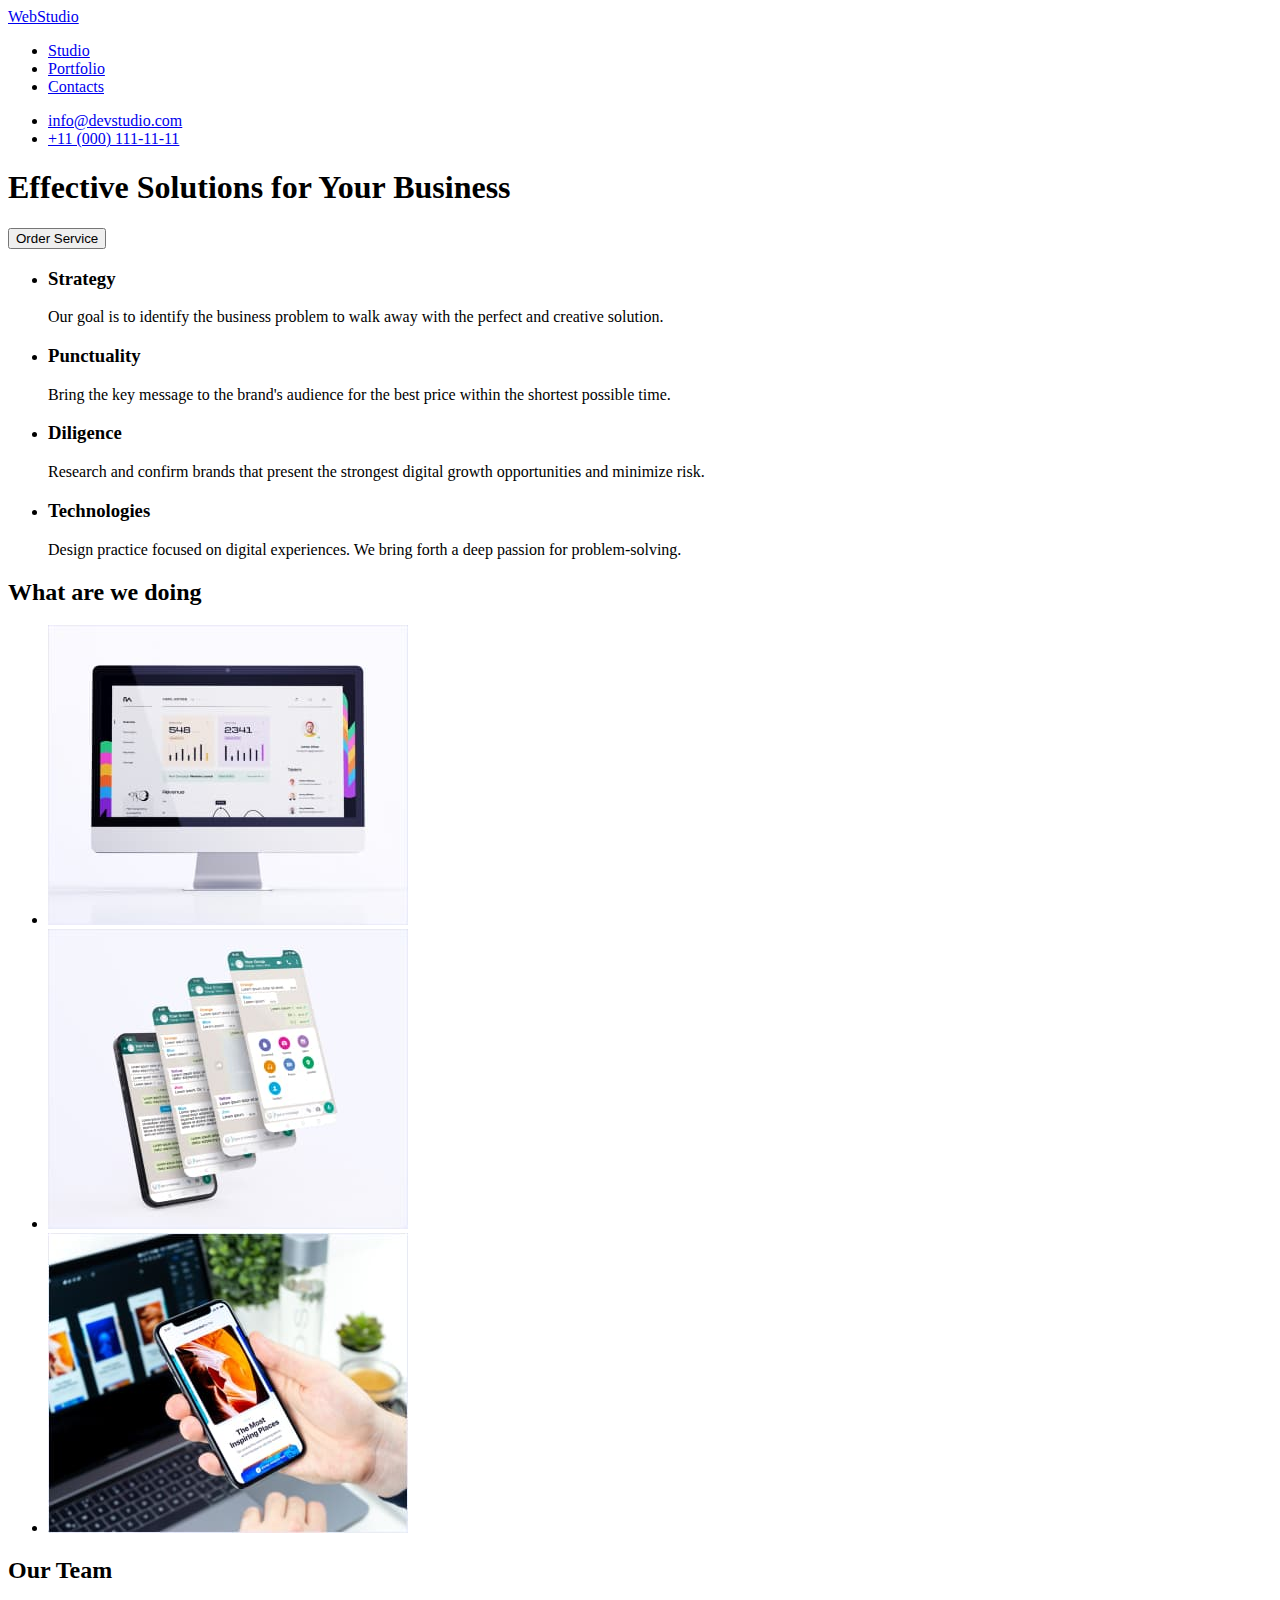
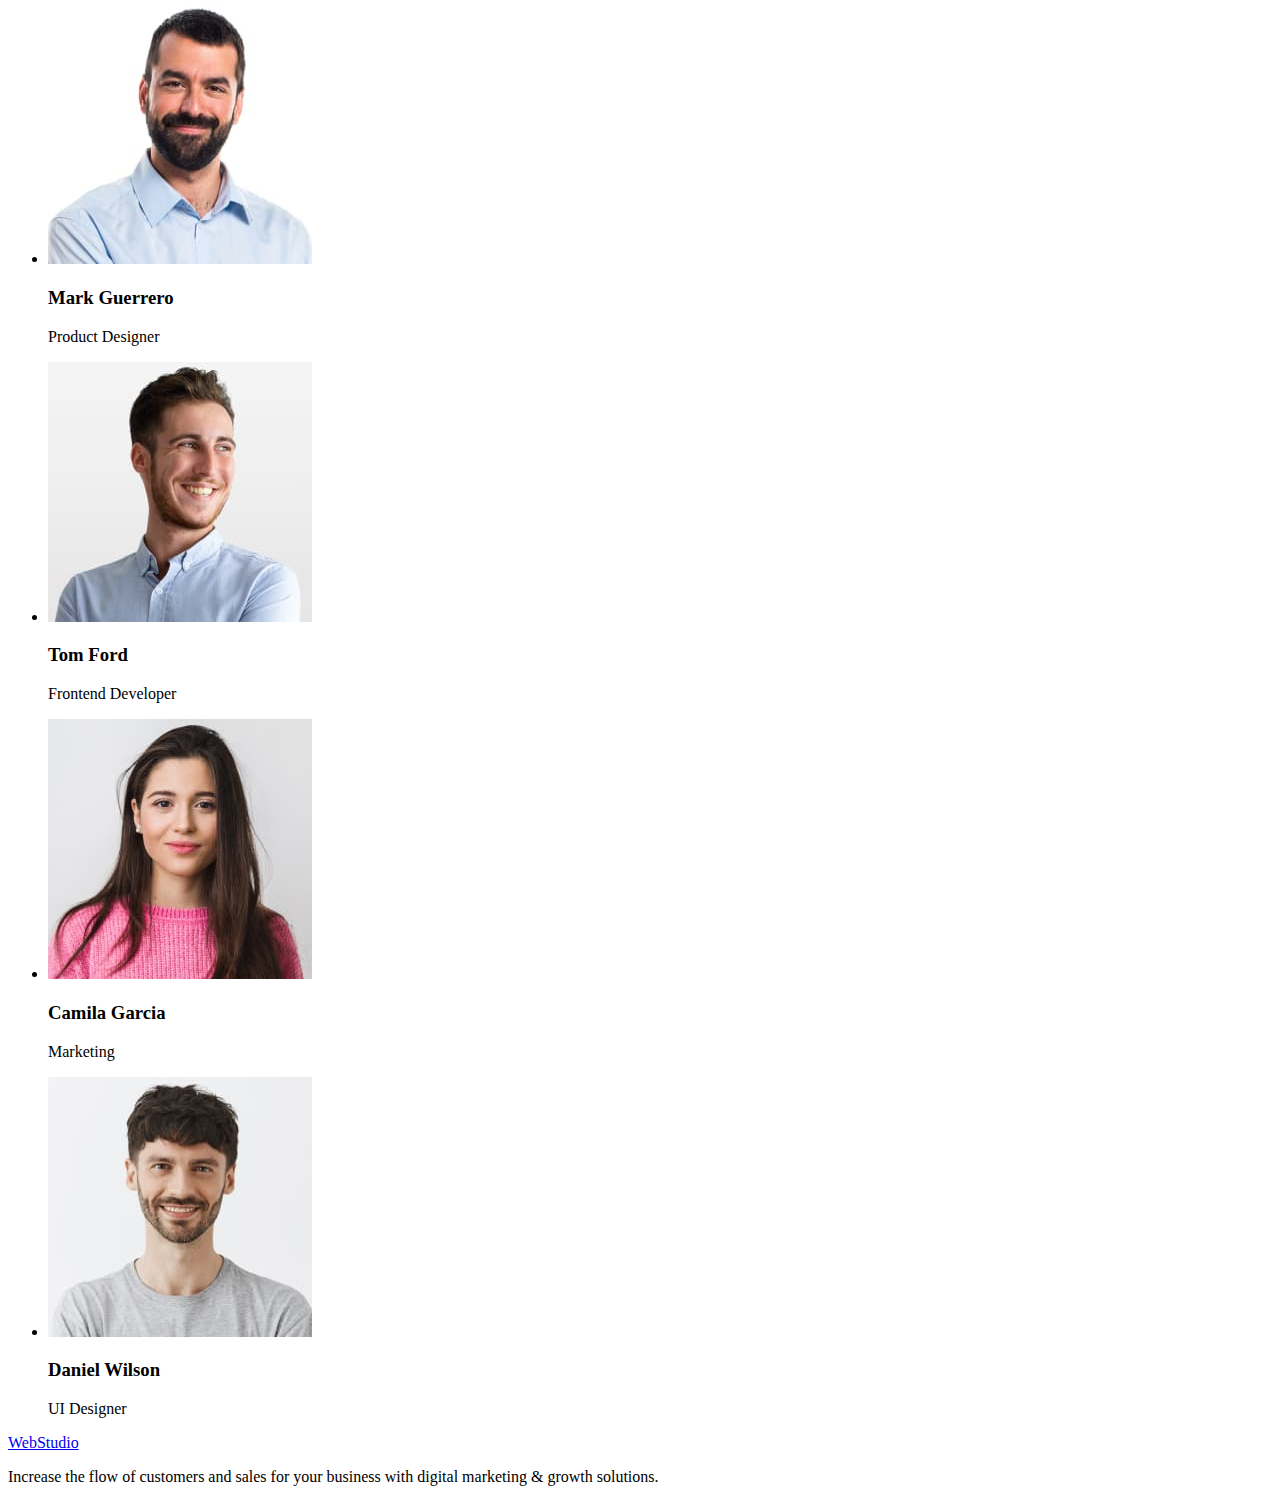
==== index.html @ 1b120323 "Initial commit" ====
<!DOCTYPE html>
<html lang="en">
<head>
    <meta charset="UTF-8">
    <meta http-equiv="X-UA-Compatible" content="IE=edge">
    <meta name="viewport" content="width=device-width, initial-scale=1.0">
    <title>WebStudio</title>
</head>


<body>
    <header>
        <nav>
            <a href="index.html">WebStudio</a>
            <ul>
                <li><a href="index.html">Studio</a></li>
                <li><a href="#">Portfolio</a></li>
                <li><a href="#">Contacts</a></li>
            </ul>
        </nav>
        <ul>
           <li><a href="mailto:info@devstudio.com">info@devstudio.com</a></li>
            <li><a href="tel:+110001111111">+11 (000) 111-11-11</a></li>
        </ul>
    </header>
        

    <main>

        <section>
            <h1>Effective Solutions for Your Business</h1>
            <button type="button">Order Service</button>
        </section>

        <section>
           <h2 hidden>benefits</h2>
           <ul>
                <li>
                    <h3>Strategy</h3>
                    <p>Our goal is to identify the business problem to walk away with the perfect and creative solution.</p>
                </li>

                <li>
                    <h3>Punctuality</h3>
                    <p>Bring the key message to the brand's audience for the best price within the shortest possible time.</p>
                </li>

                <li>
                    <h3>Diligence</h3>
                    <p>Research and confirm brands that present the strongest digital growth opportunities and minimize risk.</p>
                </li>

                <li>
                    <h3>Technologies</h3>
                    <p>Design practice focused on digital experiences. We bring forth a deep passion for problem-solving.</p>
                </li>
            </ul>
        </section>

        <section>

                <h2>What are we doing</h2>
                <ul>
                    <li><img src="./images/what-are-we-doing/img1.jpg" alt="creation of sites" width="360" height="300"></li>
                    <li><img src="./images/what-are-we-doing/img2.jpg" alt="creating software" width="360" height="300"></li>
                    <li><img src="./images/what-are-we-doing/img3.jpg" alt="creating mobile applications" width="360" height="300"></li>
                </ul>
                
        </section>
           
        <section>
            <h2>Our Team</h2>
            <ul>
                <li>
                    <img src="./images/our-team/mark-guerrero.jpg" alt="Mark Guerrero" width="264" height="260">
                    <h3>Mark Guerrero</h3>
                    <p>Product Designer</p>
                </li>
                <li>
                    <img src="./images/our-team/tom-ford.jpg" alt="Tom Ford" width="264" height="260">
                    <h3>Tom Ford</h3>
                    <p>Frontend Developer</p>
                </li>
                <li>
                    <img src="./images/our-team/camila-garcia.jpg" alt="Camila Garcia" width="264" height="260">
                    <h3>Camila Garcia</h3>
                    <p>Marketing</p>
                </li>
                <li>
                    <img src="./images/our-team/daniel-wilson.jpg" alt="Daniel Wilson" width="264" height="260">
                    <h3>Daniel Wilson</h3>
                    <p>UI Designer</p>
                </li>
            </ul>
        </section>

    </main>

    <footer>
        <a href="index.html">WebStudio</a>
        <p>Increase the flow of customers and sales for your business with digital marketing & growth solutions.</p>
    </footer>
    
</body>
</html>
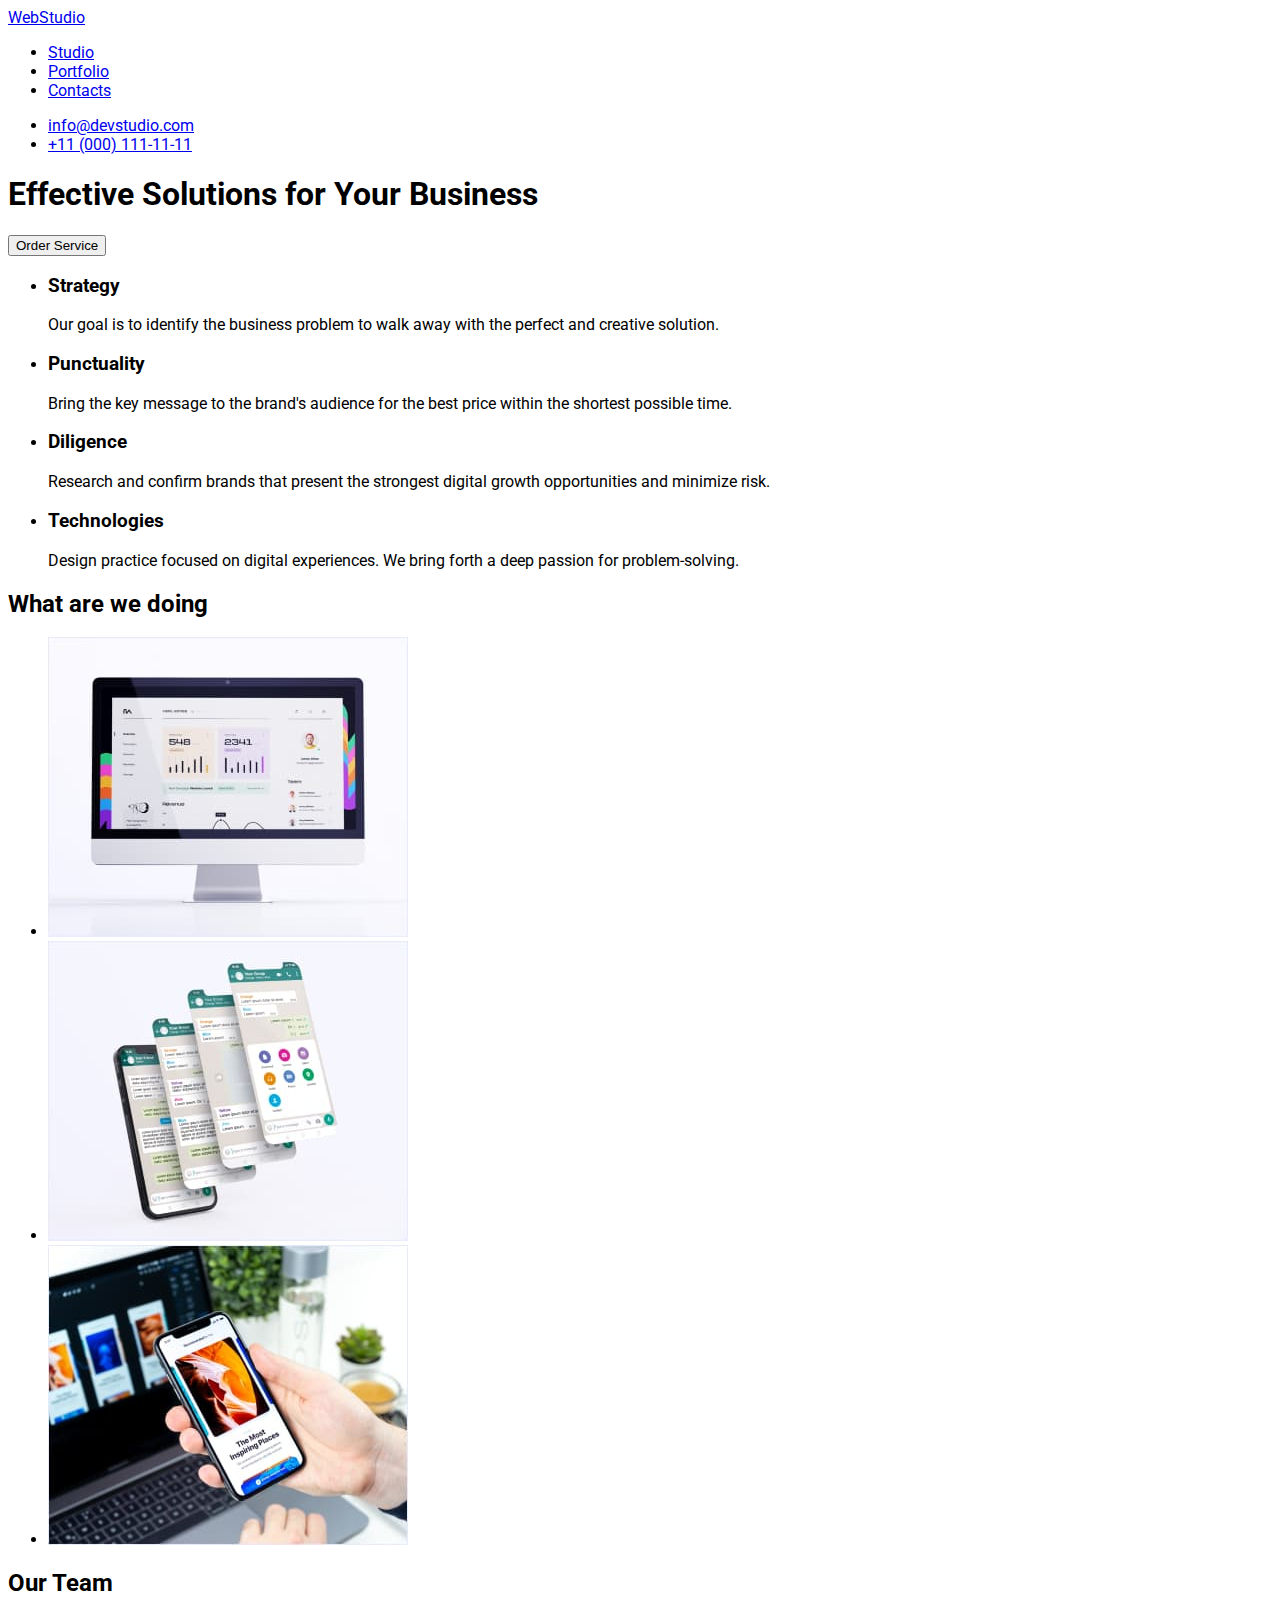
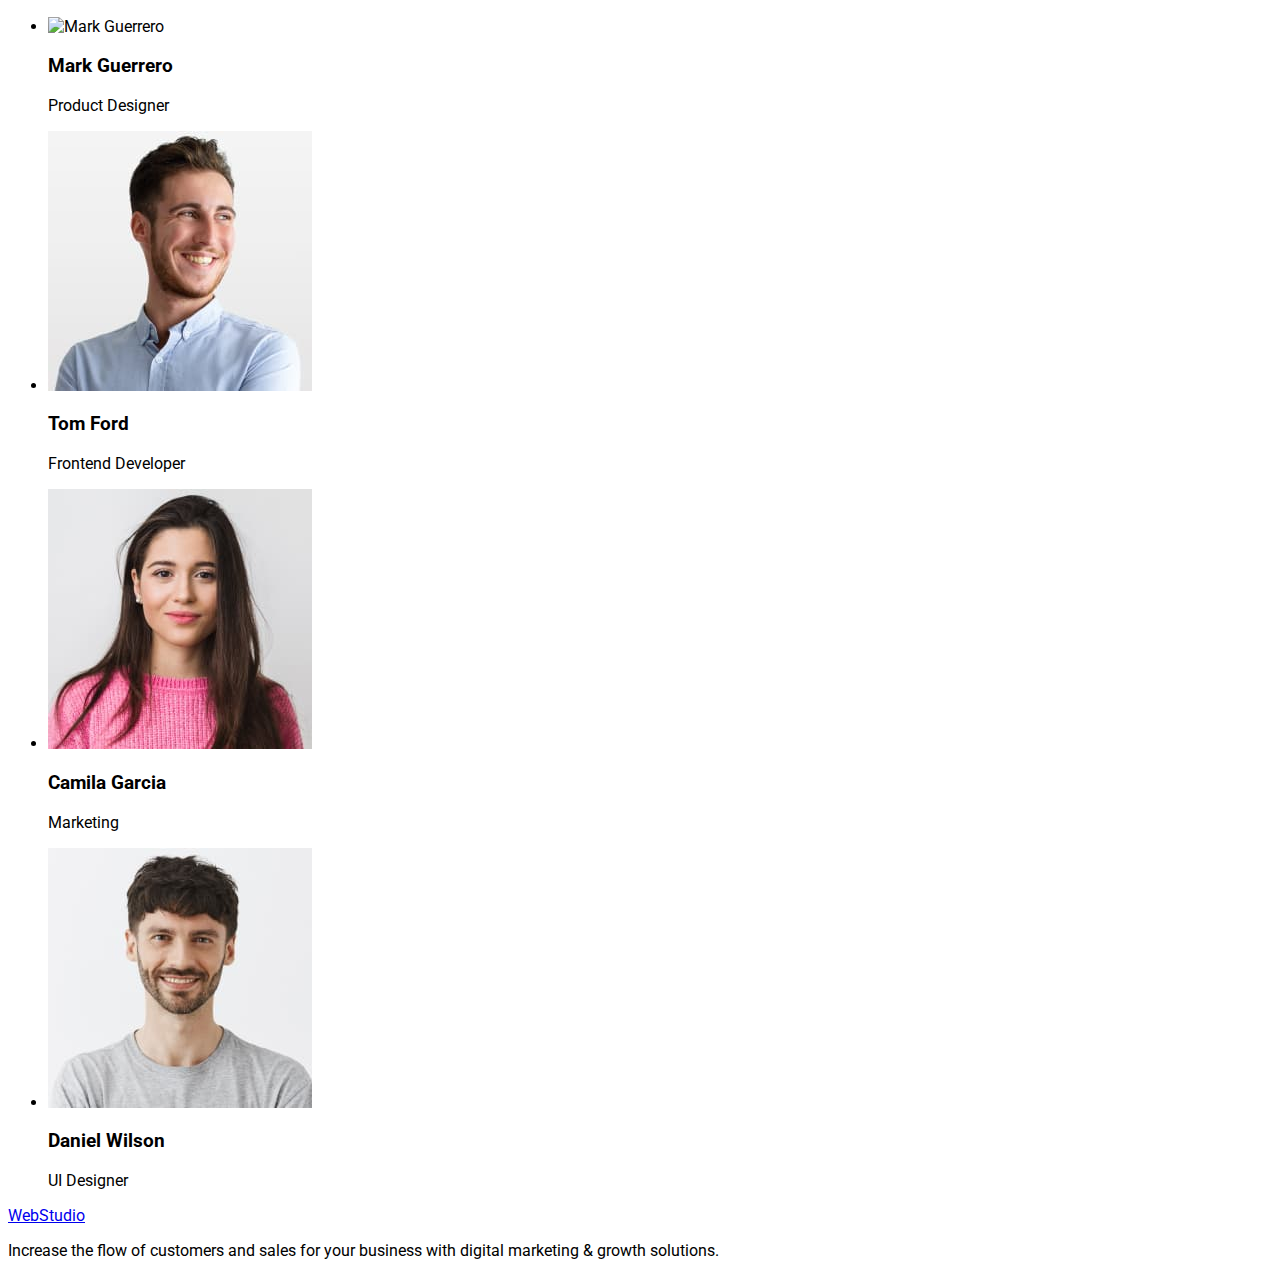
==== commit 5fd769d8: "css" ====
--- a/index.html
+++ b/index.html
@@ -5,33 +5,38 @@
     <meta http-equiv="X-UA-Compatible" content="IE=edge">
     <meta name="viewport" content="width=device-width, initial-scale=1.0">
     <title>WebStudio</title>
+    <link rel="preconnect" href="https://fonts.googleapis.com"><link rel="preconnect" href="https://fonts.gstatic.com" crossorigin><link href="https://fonts.googleapis.com/css2?family=Raleway:wght@800&family=Roboto:wght@400;500;700;900&display=swap" rel="stylesheet">
+    <link rel="stylesheet" href="./css/styles.css">
 </head>
 
 
 <body>
-    <header>
-        <nav>
-            <a href="index.html">WebStudio</a>
+
+    <!--header-->
+    <header class="">
+        <nav class="">
+            <a class="logo" href="index.html">WebStudio</a>
             <ul>
-                <li><a href="index.html">Studio</a></li>
-                <li><a href="#">Portfolio</a></li>
-                <li><a href="#">Contacts</a></li>
+                <li><a class="link" href="index.html">Studio</a></li>
+                <li><a class="link" href="#">Portfolio</a></li>
+                <li><a class="link" href="#">Contacts</a></li>
             </ul>
         </nav>
         <ul>
-           <li><a href="mailto:info@devstudio.com">info@devstudio.com</a></li>
-            <li><a href="tel:+110001111111">+11 (000) 111-11-11</a></li>
+           <li ><a class="link" href="mailto:info@devstudio.com">info@devstudio.com</a></li>
+            <li><a class="link" href="tel:+110001111111">+11 (000) 111-11-11</a></li>
         </ul>
     </header>
         
 
-    <main>
-
+        <main>
+        <!--section "Hero"-->
         <section>
             <h1>Effective Solutions for Your Business</h1>
-            <button type="button">Order Service</button>
+            <button class="btn" type="button">Order Service</button>
         </section>
 
+        <!--section "Benefits"-->
         <section>
            <h2 hidden>benefits</h2>
            <ul>
@@ -57,6 +62,7 @@
             </ul>
         </section>
 
+        <!--section "What are we doing"-->
         <section>
 
                 <h2>What are we doing</h2>
@@ -68,11 +74,12 @@
                 
         </section>
            
+        <!--section "Our Team"-->
         <section>
             <h2>Our Team</h2>
             <ul>
                 <li>
-                    <img src="./images/our-team/mark-guerrero.jpg" alt="Mark Guerrero" width="264" height="260">
+                    <img src=".class="link"/images/our-team/mark-guerrero.jpg" alt="Mark Guerrero" width="264" height="260">
                     <h3>Mark Guerrero</h3>
                     <p>Product Designer</p>
                 </li>
@@ -96,8 +103,9 @@
 
     </main>
 
+    <!--footer-->
     <footer>
-        <a href="index.html">WebStudio</a>
+        <a class="logo" href="index.html">WebStudio</a>
         <p>Increase the flow of customers and sales for your business with digital marketing & growth solutions.</p>
     </footer>
     
--- a/css/styles.css
+++ b/css/styles.css
@@ -0,0 +1,17 @@
+:root {
+
+/* Font */
+--header-font-
+
+/* Text colors */
+
+/* Background colors */
+
+/* Others */
+;
+}
+
+
+body {
+    font-family: 'Roboto', 'sans-serif'; 
+}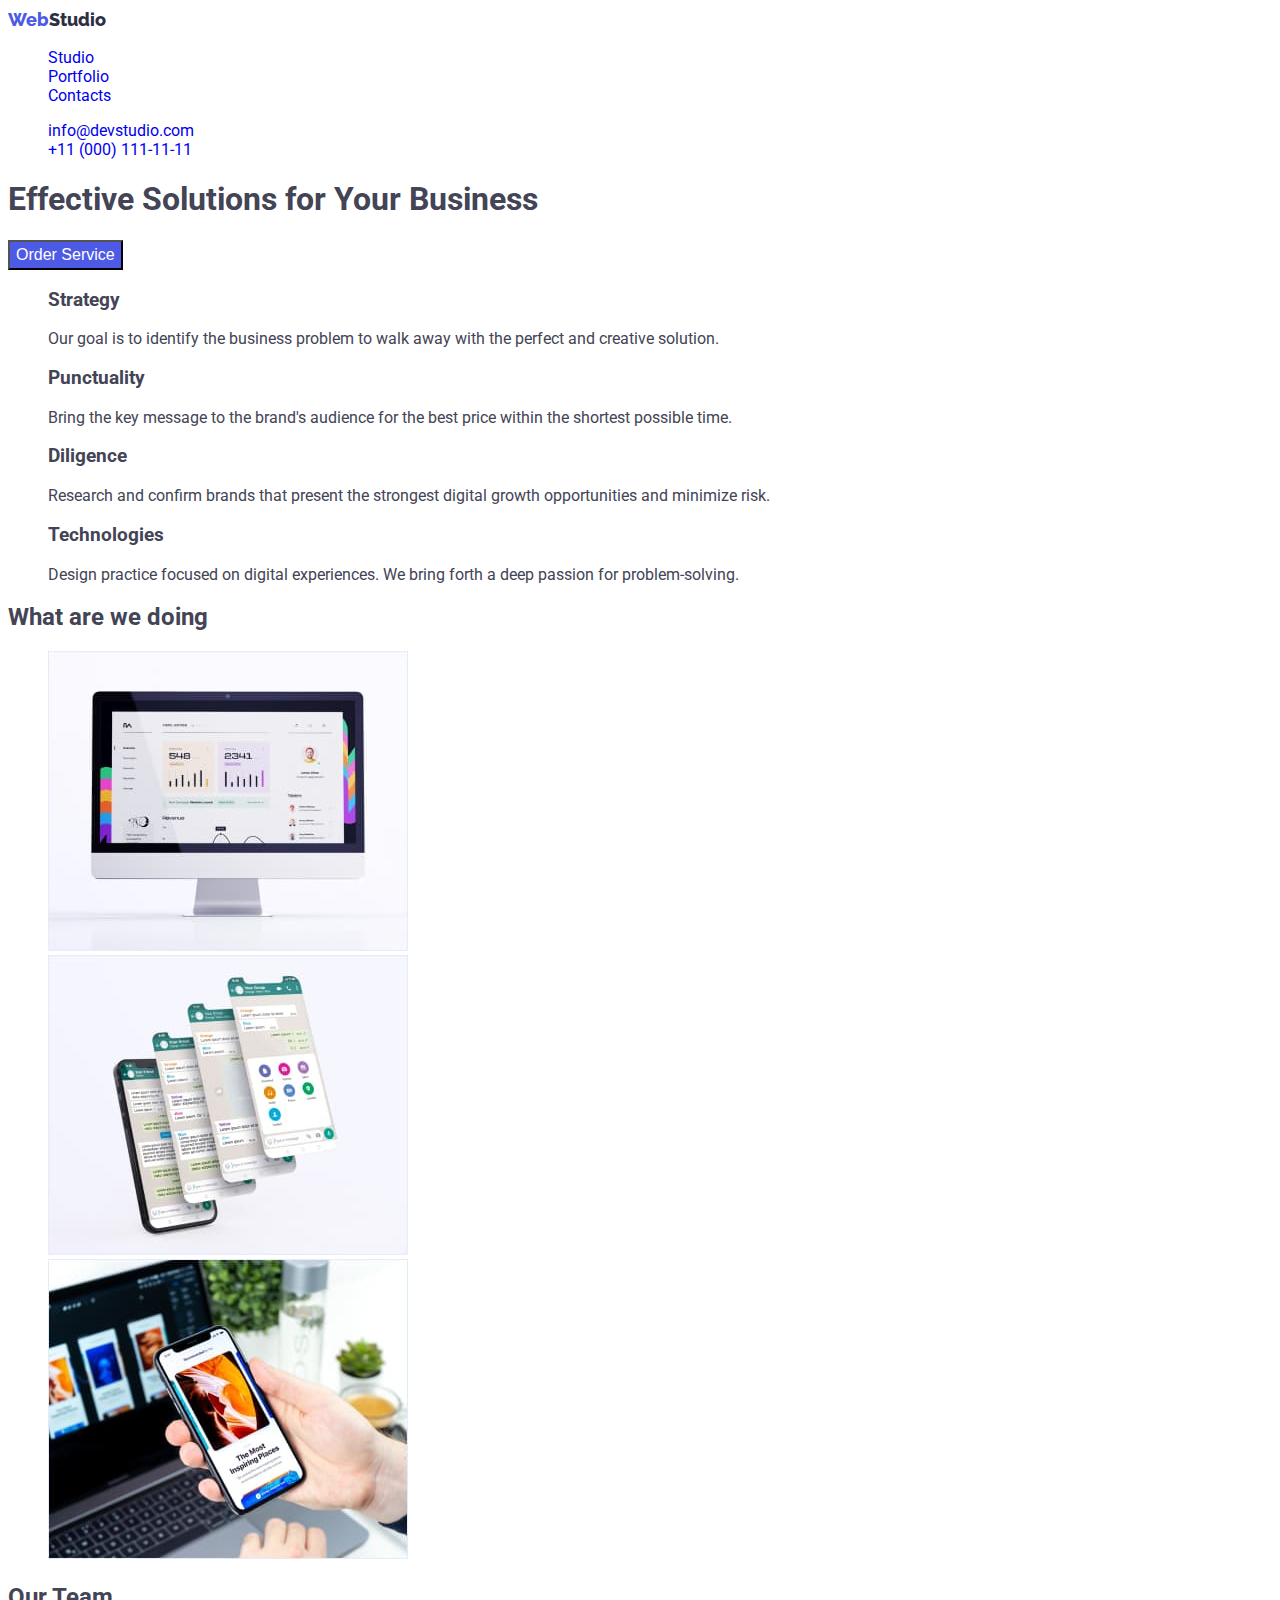
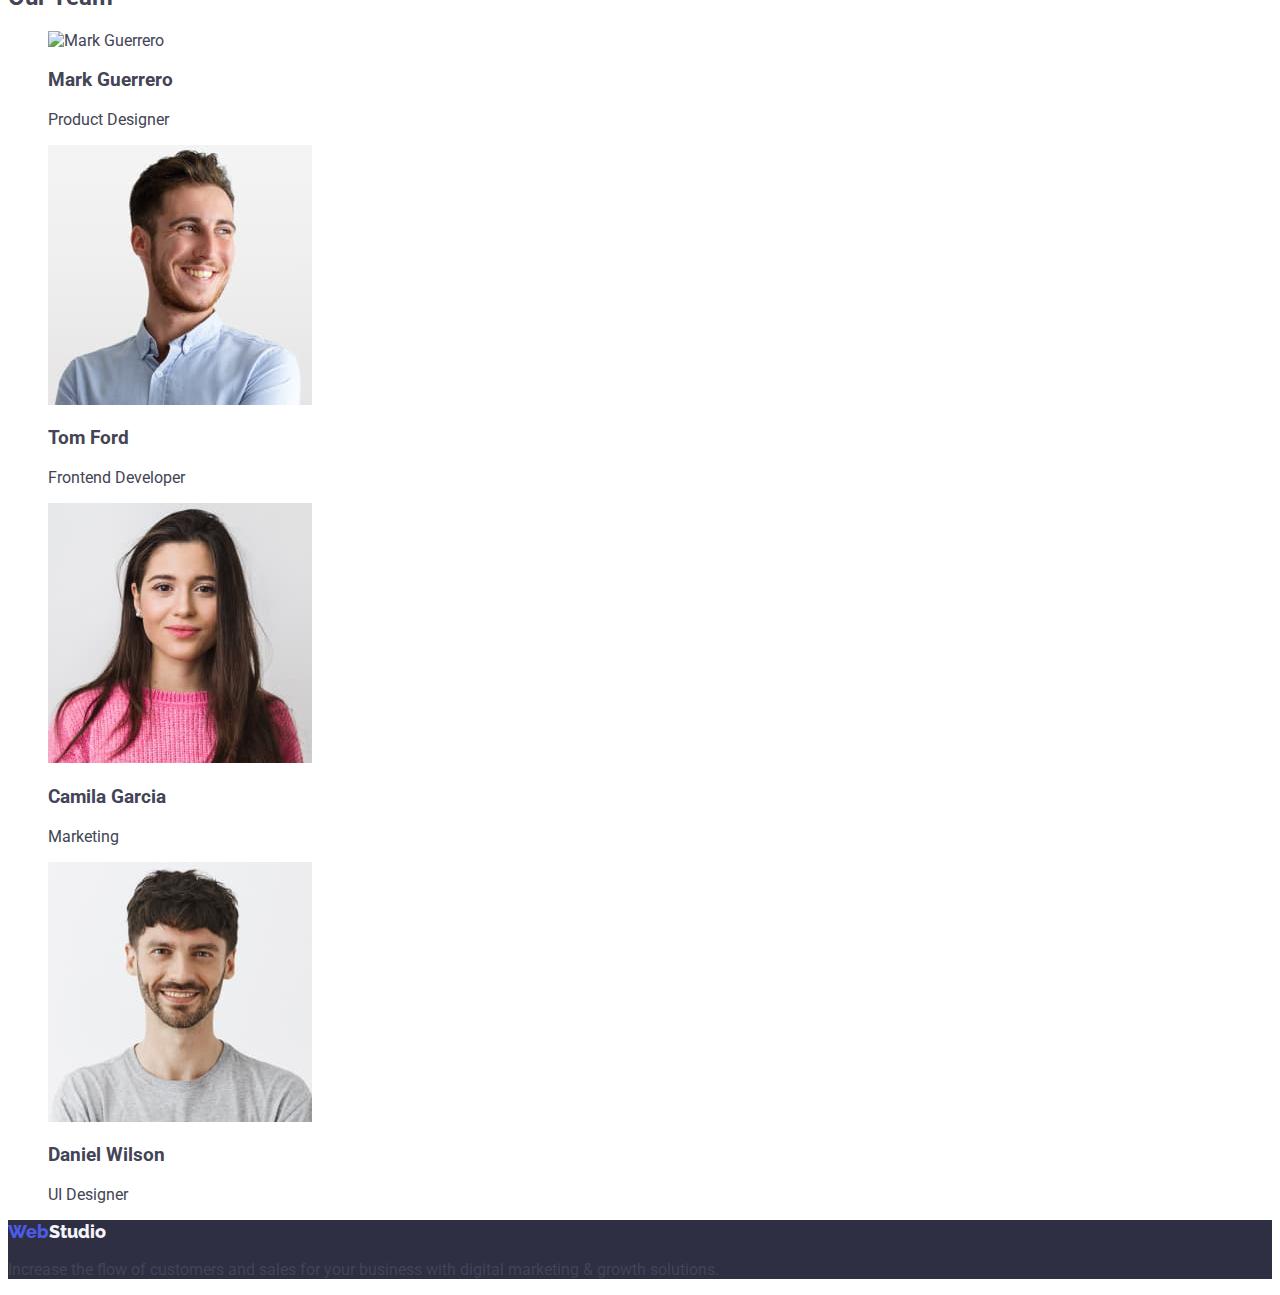
==== commit 3038f148: "css-btn-link-logo" ====
--- a/index.html
+++ b/index.html
@@ -13,63 +13,66 @@
 <body>
 
     <!--header-->
-    <header class="">
-        <nav class="">
-            <a class="logo" href="index.html">WebStudio</a>
+    <header class="header">
+
+        <!-- navigation -->
+        <nav class="header-nav">
+            <a class="logo link" href="index.html">Web<span class="light-theme-logo">Studio</span></a>
             <ul>
-                <li><a class="link" href="index.html">Studio</a></li>
-                <li><a class="link" href="#">Portfolio</a></li>
-                <li><a class="link" href="#">Contacts</a></li>
+                <li class="list"><a class="nav-link link" href="index.html">Studio</a></li>
+                <li class="list"><a class="nav-link link" href="portfolio.html">Portfolio</a></li>
+                <li class="list"><a class="nav-link link" href="#">Contacts</a></li>
             </ul>
         </nav>
         <ul>
-           <li ><a class="link" href="mailto:info@devstudio.com">info@devstudio.com</a></li>
-            <li><a class="link" href="tel:+110001111111">+11 (000) 111-11-11</a></li>
+           <li class="list"><a class="nav-link link" href="mailto:info@devstudio.com">info@devstudio.com</a></li>
+            <li class="list"><a class="nav-link link" href="tel:+110001111111">+11 (000) 111-11-11</a></li>
         </ul>
+
     </header>
         
-
-        <main>
+    <!-- main -->
+    <main class="main">
         <!--section "Hero"-->
-        <section>
-            <h1>Effective Solutions for Your Business</h1>
-            <button class="btn" type="button">Order Service</button>
+        <section class="hero">
+            <h1 class="hero-title">Effective Solutions for Your Business</h1>
+            <button class="hero-btn btn" type="button">Order Service</button>
         </section>
 
         <!--section "Benefits"-->
-        <section>
-           <h2 hidden>benefits</h2>
+        <section class="benefits">
+           <h2 class="benefits-title" hidden>benefits</h2>
            <ul>
-                <li>
+                <li class="benefits-list list">
                     <h3>Strategy</h3>
-                    <p>Our goal is to identify the business problem to walk away with the perfect and creative solution.</p>
+                    <p class="benefits-descr">Our goal is to identify the business problem to walk away with the perfect and creative solution.</p>
                 </li>
 
-                <li>
-                    <h3>Punctuality</h3>
-                    <p>Bring the key message to the brand's audience for the best price within the shortest possible time.</p>
+                <li class="benefits-list list">
+                    <h3 class="">Punctuality</h3>
+                    <p class="benefits-descr">Bring the key message to the brand's audience for the best price within the shortest possible time.</p>
                 </li>
 
-                <li>
+                <li class="benefits-list list">
                     <h3>Diligence</h3>
-                    <p>Research and confirm brands that present the strongest digital growth opportunities and minimize risk.</p>
+                    <p class="benefits-descr">Research and confirm brands that present the strongest digital growth opportunities and minimize risk.</p>
                 </li>
 
-                <li>
+                <li class="benefits-list list">
                     <h3>Technologies</h3>
-                    <p>Design practice focused on digital experiences. We bring forth a deep passion for problem-solving.</p>
+                    <p class="benefits-descr">Design practice focused on digital experiences. We bring forth a deep passion for problem-solving.</p>
                 </li>
             </ul>
         </section>
 
         <!--section "What are we doing"-->
-        <section>
+        <section class="">
 
                 <h2>What are we doing</h2>
                 <ul>
-                    <li><img src="./images/what-are-we-doing/img1.jpg" alt="creation of sites" width="360" height="300"></li>
-                    <li><img src="./images/what-are-we-doing/img2.jpg" alt="creating software" width="360" height="300"></li>
-                    <li><img src="./images/what-are-we-doing/img3.jpg" alt="creating mobile applications" width="360" height="300"></li>
+                    <li class="list"><img src="./images/what-are-we-doing/img1.jpg" alt="creation of sites" width="360" height="300"></li>
+                    <li class="list"><img src="./images/what-are-we-doing/img2.jpg" alt="creating software" width="360" height="300"></li>
+                    <li class="list"><img src="./images/what-are-we-doing/img3.jpg" alt="creating mobile applications" width="360" height="300"></li>
                 </ul>
                 
         </section>
@@ -78,22 +81,22 @@
         <section>
             <h2>Our Team</h2>
             <ul>
-                <li>
+                <li class="list">
                     <img src=".class="link"/images/our-team/mark-guerrero.jpg" alt="Mark Guerrero" width="264" height="260">
                     <h3>Mark Guerrero</h3>
                     <p>Product Designer</p>
                 </li>
-                <li>
+                <li class="list">
                     <img src="./images/our-team/tom-ford.jpg" alt="Tom Ford" width="264" height="260">
                     <h3>Tom Ford</h3>
                     <p>Frontend Developer</p>
                 </li>
-                <li>
+                <li class="list">
                     <img src="./images/our-team/camila-garcia.jpg" alt="Camila Garcia" width="264" height="260">
                     <h3>Camila Garcia</h3>
                     <p>Marketing</p>
                 </li>
-                <li>
+                <li class="list">
                     <img src="./images/our-team/daniel-wilson.jpg" alt="Daniel Wilson" width="264" height="260">
                     <h3>Daniel Wilson</h3>
                     <p>UI Designer</p>
@@ -105,8 +108,10 @@
 
     <!--footer-->
     <footer>
-        <a class="logo" href="index.html">WebStudio</a>
-        <p>Increase the flow of customers and sales for your business with digital marketing & growth solutions.</p>
+        <section class="footer">
+            <a class="logo link" href="index.html">Web<span class="dark-theme-logo">Studio</span></a>
+            <p>Increase the flow of customers and sales for your business with digital marketing & growth solutions.</p>
+         </section>
     </footer>
     
 </body>
--- a/css/styles.css
+++ b/css/styles.css
@@ -1,17 +1,91 @@
 :root {
 
 /* Font */
---header-font-
-
+--font-family-logo: 'Raleway', 'sans-serif';
 /* Text colors */
+--primary-brand-txt-cl: #4D5AE5;
+--body-txt-cl: #434455;
+--dark-txt-cl: #2E2F42;
+--light-txt-cl: #F4F4FD;
+--white-txt-cl: #FFFFFF;
 
 /* Background colors */
+--dark-bg-cl: #2E2F42;
+--light-bg-cl:  #F4F4FD;
+--primary-brand-btn-bg-cl: #4D5AE5;
 
 /* Others */
-;
+--light-btn-bg-color: #F4F4FD;
+--pressed-btn-state-bg: #404BBF;
+--active-link-txt: #404BBF;
 }
 
 
 body {
-    font-family: 'Roboto', 'sans-serif'; 
+font-family: 'Roboto', 'sans-serif'; 
+
+color: var(--body-txt-cl);
+}
+
+/* ----- buttons ----- */
+.btn:hover,
+.btn:focus {
+    color: var(--white-txt-cl);
+  background-color: var(--pressed-btn-state-bg) ;
+}
+
+.btn {
+    cursor: pointer;
+
+    font-weight: 500;
+    font-size: 16px;
+    line-height: 1.5;
+}
+
+.hero-btn {
+color: var(--white-txt-cl);
+background-color: var(--primary-brand-btn-bg-cl);
+}
+
+.portfolio-btn {
+color: var(--primary-brand-txt-cl);
+background-color: var(--light-btn-bg-color);
+}
+
+/* !!!!!  .current */
+
+.link:hover,
+.link:focus {
+color: var(--active-link-txt);
+}
+
+.link {
+    text-decoration: none;
+}
+
+.list {
+    list-style: none;
+}
+
+/* -----logo----- */
+.logo {
+font-family: var(--font-family-logo);
+font-style: normal;
+font-weight: 800;
+font-size: 18px;
+line-height: 1.33;
+
+color: var(--primary-brand-txt-cl);
+}
+
+.light-theme-logo {
+    color: var(--dark-txt-cl);
+}
+
+.dark-theme-logo {
+    color: var(--light-txt-cl);
+}
+
+.footer {
+    background-color: var(--dark-bg-cl);
 }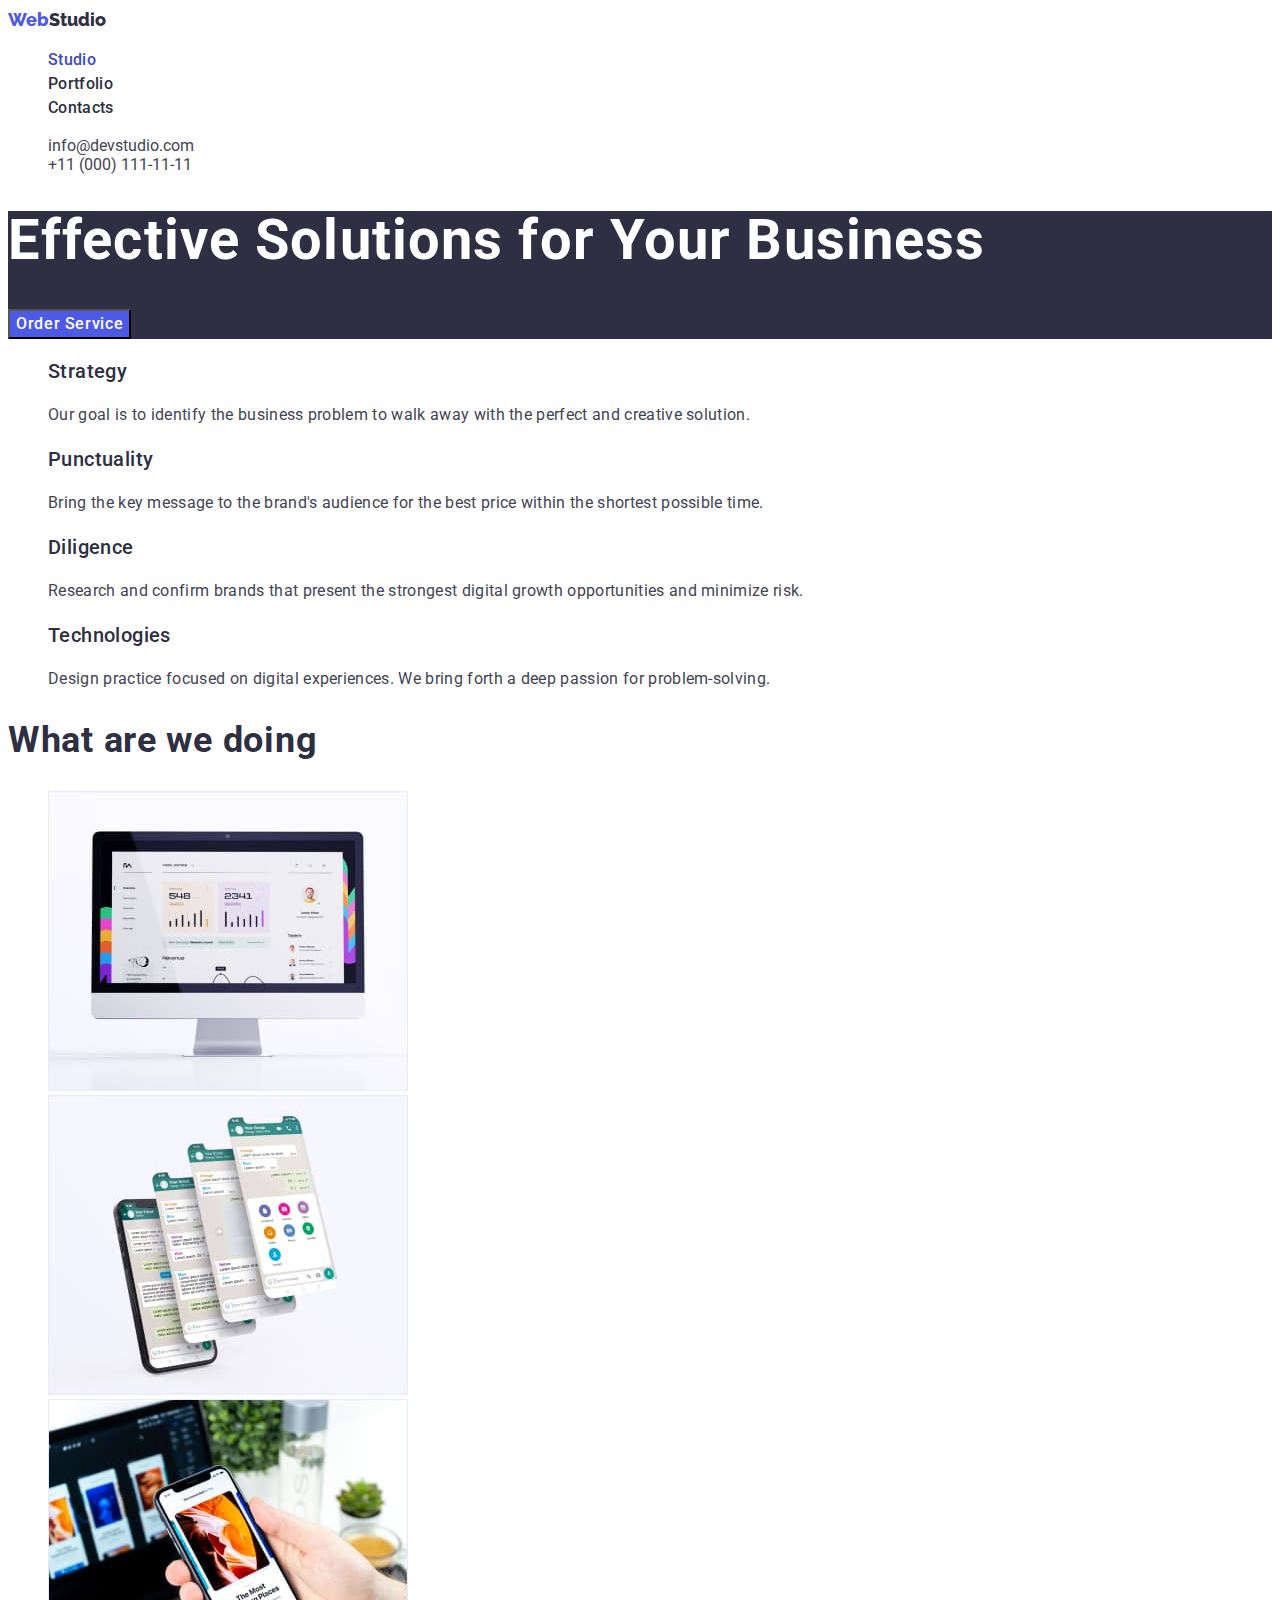
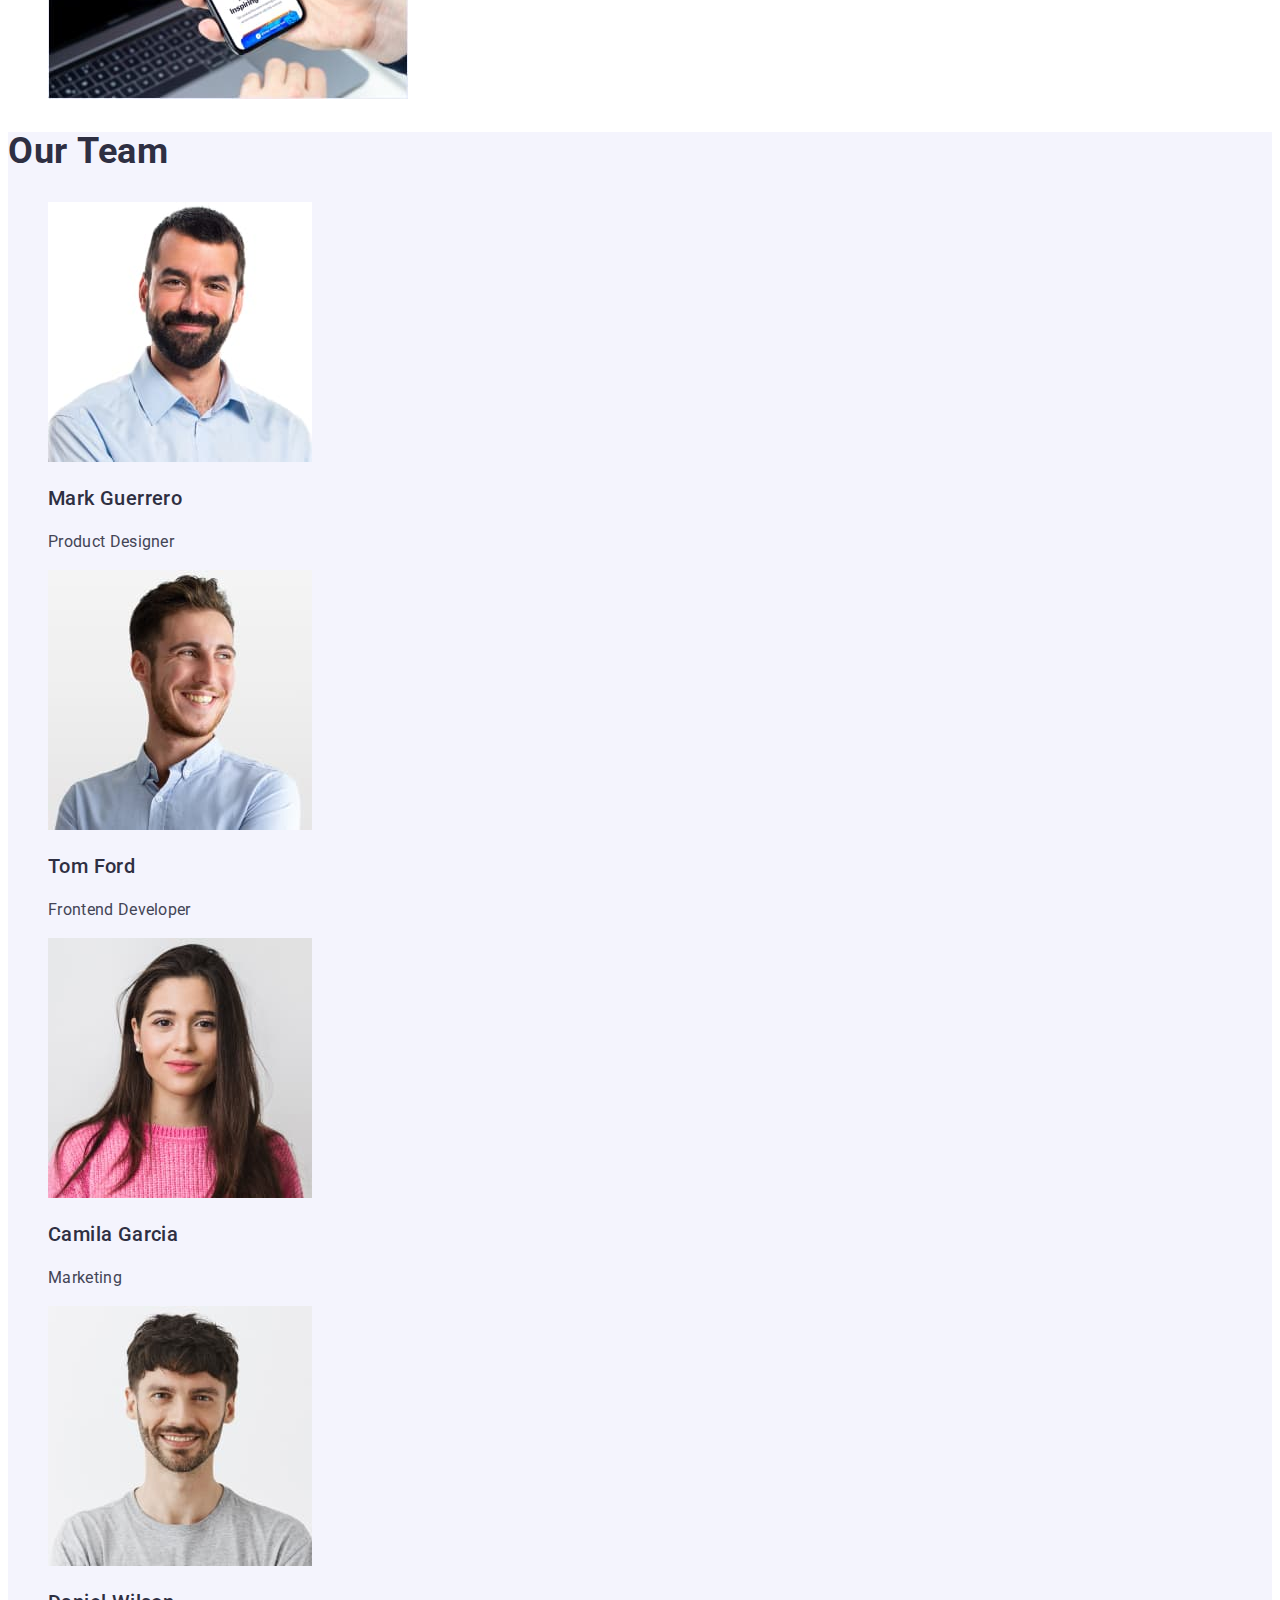
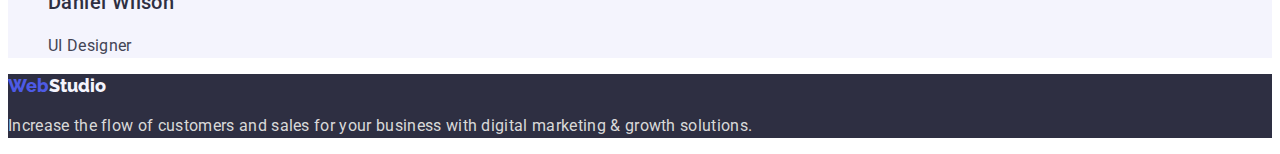
==== commit 223dffe7: "studio-portfolio-css-hw2" ====
--- a/index.html
+++ b/index.html
@@ -1,118 +1,189 @@
 <!DOCTYPE html>
 <html lang="en">
-<head>
-    <meta charset="UTF-8">
-    <meta http-equiv="X-UA-Compatible" content="IE=edge">
-    <meta name="viewport" content="width=device-width, initial-scale=1.0">
+  <head>
+    <meta charset="UTF-8" />
+    <meta http-equiv="X-UA-Compatible" content="IE=edge" />
+    <meta name="viewport" content="width=device-width, initial-scale=1.0" />
     <title>WebStudio</title>
-    <link rel="preconnect" href="https://fonts.googleapis.com"><link rel="preconnect" href="https://fonts.gstatic.com" crossorigin><link href="https://fonts.googleapis.com/css2?family=Raleway:wght@800&family=Roboto:wght@400;500;700;900&display=swap" rel="stylesheet">
-    <link rel="stylesheet" href="./css/styles.css">
-</head>
+    <link rel="preconnect" href="https://fonts.googleapis.com" />
+    <link rel="preconnect" href="https://fonts.gstatic.com" crossorigin />
+    <link
+      href="https://fonts.googleapis.com/css2?family=Raleway:wght@800&family=Roboto:wght@400;500;700;900&display=swap"
+      rel="stylesheet"
+    />
+    <link rel="stylesheet" href="./css/styles.css" />
+  </head>
 
+  <body>
+    <!--header----------------------------------------->
+    <header class="header">
+      <!-- navigation --------------------------------->
+      <nav class="header-nav">
+        <a class="logo link" href="index.html"
+          >Web<span class="light-theme-logo">Studio</span></a
+        >
+        <ul>
+          <li class="list">
+            <a class="nav-item link current" href="index.html">Studio</a>
+          </li>
+          <li class="list">
+            <a class="nav-item link" href="portfolio.html">Portfolio</a>
+          </li>
+          <li class="list"><a class="nav-item link" href="#">Contacts</a></li>
+        </ul>
+      </nav>
 
-<body>
+      <!-- Contacts ---------------------------------->
+      <ul>
+        <li class="list">
+          <a class="nav-contacts link" href="mailto:info@devstudio.com"
+            >info@devstudio.com</a
+          >
+        </li>
+        <li class="list">
+          <a class="nav-contacts link" href="tel:+110001111111"
+            >+11 (000) 111-11-11</a
+          >
+        </li>
+      </ul>
+    </header>
 
-    <!--header-->
-    <header class="header">
+    <!-- main ------------------------------------------>
+    <main>
+      <!--section "Hero"-------------------------------->
+      <section class="hero">
+        <h1 class="hero-title">Effective Solutions for Your Business</h1>
+        <button class="hero-btn btn" type="button">Order Service</button>
+      </section>
 
-        <!-- navigation -->
-        <nav class="header-nav">
-            <a class="logo link" href="index.html">Web<span class="light-theme-logo">Studio</span></a>
-            <ul>
-                <li class="list"><a class="nav-link link" href="index.html">Studio</a></li>
-                <li class="list"><a class="nav-link link" href="portfolio.html">Portfolio</a></li>
-                <li class="list"><a class="nav-link link" href="#">Contacts</a></li>
-            </ul>
-        </nav>
+      <!--section "Benefits"------------------------->
+      <section class="benefits">
+        <h2 class="section-title" hidden>benefits</h2>
         <ul>
-           <li class="list"><a class="nav-link link" href="mailto:info@devstudio.com">info@devstudio.com</a></li>
-            <li class="list"><a class="nav-link link" href="tel:+110001111111">+11 (000) 111-11-11</a></li>
+          <li class="list">
+            <h3 class="benefits-subtitle">Strategy</h3>
+            <p class="benefits-descr">
+              Our goal is to identify the business problem to walk away with the
+              perfect and creative solution.
+            </p>
+          </li>
+
+          <li class="list">
+            <h3 class="benefits-subtitle">Punctuality</h3>
+            <p class="benefits-descr">
+              Bring the key message to the brand's audience for the best price
+              within the shortest possible time.
+            </p>
+          </li>
+
+          <li class="list">
+            <h3 class="benefits-subtitle">Diligence</h3>
+            <p class="benefits-descr">
+              Research and confirm brands that present the strongest digital
+              growth opportunities and minimize risk.
+            </p>
+          </li>
+
+          <li class="list">
+            <h3 class="benefits-subtitle">Technologies</h3>
+            <p class="benefits-descr">
+              Design practice focused on digital experiences. We bring forth a
+              deep passion for problem-solving.
+            </p>
+          </li>
         </ul>
+      </section>
 
-    </header>
-        
-    <!-- main -->
-    <main class="main">
-        <!--section "Hero"-->
-        <section class="hero">
-            <h1 class="hero-title">Effective Solutions for Your Business</h1>
-            <button class="hero-btn btn" type="button">Order Service</button>
-        </section>
+      <!--section "What are we doing"------------------->
+      <section class="about-work">
+        <h2 class="section-title">What are we doing</h2>
+        <ul>
+          <li class="list">
+            <img
+              src="./images/what-are-we-doing/img1.jpg"
+              alt="creation of sites"
+              width="360"
+              height="300"
+            />
+          </li>
+          <li class="list">
+            <img
+              src="./images/what-are-we-doing/img2.jpg"
+              alt="creating software"
+              width="360"
+              height="300"
+            />
+          </li>
+          <li class="list">
+            <img
+              src="./images/what-are-we-doing/img3.jpg"
+              alt="creating mobile applications"
+              width="360"
+              height="300"
+            />
+          </li>
+        </ul>
+      </section>
 
-        <!--section "Benefits"-->
-        <section class="benefits">
-           <h2 class="benefits-title" hidden>benefits</h2>
-           <ul>
-                <li class="benefits-list list">
-                    <h3>Strategy</h3>
-                    <p class="benefits-descr">Our goal is to identify the business problem to walk away with the perfect and creative solution.</p>
-                </li>
-
-                <li class="benefits-list list">
-                    <h3 class="">Punctuality</h3>
-                    <p class="benefits-descr">Bring the key message to the brand's audience for the best price within the shortest possible time.</p>
-                </li>
-
-                <li class="benefits-list list">
-                    <h3>Diligence</h3>
-                    <p class="benefits-descr">Research and confirm brands that present the strongest digital growth opportunities and minimize risk.</p>
-                </li>
-
-                <li class="benefits-list list">
-                    <h3>Technologies</h3>
-                    <p class="benefits-descr">Design practice focused on digital experiences. We bring forth a deep passion for problem-solving.</p>
-                </li>
-            </ul>
-        </section>
-
-        <!--section "What are we doing"-->
-        <section class="">
-
-                <h2>What are we doing</h2>
-                <ul>
-                    <li class="list"><img src="./images/what-are-we-doing/img1.jpg" alt="creation of sites" width="360" height="300"></li>
-                    <li class="list"><img src="./images/what-are-we-doing/img2.jpg" alt="creating software" width="360" height="300"></li>
-                    <li class="list"><img src="./images/what-are-we-doing/img3.jpg" alt="creating mobile applications" width="360" height="300"></li>
-                </ul>
-                
-        </section>
-           
-        <!--section "Our Team"-->
-        <section>
-            <h2>Our Team</h2>
-            <ul>
-                <li class="list">
-                    <img src=".class="link"/images/our-team/mark-guerrero.jpg" alt="Mark Guerrero" width="264" height="260">
-                    <h3>Mark Guerrero</h3>
-                    <p>Product Designer</p>
-                </li>
-                <li class="list">
-                    <img src="./images/our-team/tom-ford.jpg" alt="Tom Ford" width="264" height="260">
-                    <h3>Tom Ford</h3>
-                    <p>Frontend Developer</p>
-                </li>
-                <li class="list">
-                    <img src="./images/our-team/camila-garcia.jpg" alt="Camila Garcia" width="264" height="260">
-                    <h3>Camila Garcia</h3>
-                    <p>Marketing</p>
-                </li>
-                <li class="list">
-                    <img src="./images/our-team/daniel-wilson.jpg" alt="Daniel Wilson" width="264" height="260">
-                    <h3>Daniel Wilson</h3>
-                    <p>UI Designer</p>
-                </li>
-            </ul>
-        </section>
-
+      <!--section "Our Team"------------------------>
+      <section class="our-team">
+        <h2 class="section-title">Our Team</h2>
+        <ul>
+          <li class="list">
+            <img
+              src="./images/our-team/mark-guerrero.jpg"
+              alt="Mark Guerrero"
+              width="264"
+              height="260"
+            />
+            <h3 class="team-member">Mark Guerrero</h3>
+            <p class="team-descr">Product Designer</p>
+          </li>
+          <li class="list">
+            <img
+              src="./images/our-team/tom-ford.jpg"
+              alt="Tom Ford"
+              width="264"
+              height="260"
+            />
+            <h3 class="team-member">Tom Ford</h3>
+            <p class="team-descr">Frontend Developer</p>
+          </li>
+          <li class="list">
+            <img
+              src="./images/our-team/camila-garcia.jpg"
+              alt="Camila Garcia"
+              width="264"
+              height="260"
+            />
+            <h3 class="team-member">Camila Garcia</h3>
+            <p class="team-descr">Marketing</p>
+          </li>
+          <li class="list">
+            <img
+              src="./images/our-team/daniel-wilson.jpg"
+              alt="Daniel Wilson"
+              width="264"
+              height="260"
+            />
+            <h3 class="team-member">Daniel Wilson</h3>
+            <p class="team-descr">UI Designer</p>
+          </li>
+        </ul>
+      </section>
     </main>
 
     <!--footer-->
     <footer>
-        <section class="footer">
-            <a class="logo link" href="index.html">Web<span class="dark-theme-logo">Studio</span></a>
-            <p>Increase the flow of customers and sales for your business with digital marketing & growth solutions.</p>
-         </section>
+      <section class="footer">
+        <a class="logo link" href="index.html"
+          >Web<span class="dark-theme-logo">Studio</span></a
+        >
+        <p class="logo-subtext">
+          Increase the flow of customers and sales for your business with
+          digital marketing & growth solutions.
+        </p>
+      </section>
     </footer>
-    
-</body>
-</html>+  </body>
+</html>
--- a/css/styles.css
+++ b/css/styles.css
@@ -1,91 +1,275 @@
 :root {
-
-/* Font */
---font-family-logo: 'Raleway', 'sans-serif';
-/* Text colors */
---primary-brand-txt-cl: #4D5AE5;
---body-txt-cl: #434455;
---dark-txt-cl: #2E2F42;
---light-txt-cl: #F4F4FD;
---white-txt-cl: #FFFFFF;
-
-/* Background colors */
---dark-bg-cl: #2E2F42;
---light-bg-cl:  #F4F4FD;
---primary-brand-btn-bg-cl: #4D5AE5;
-
-/* Others */
---light-btn-bg-color: #F4F4FD;
---pressed-btn-state-bg: #404BBF;
---active-link-txt: #404BBF;
-}
-
+  /* Font */
+  --font-family-logo: 'Raleway', 'sans-serif';
+  --font-family-main: 'Roboto', 'sans-serif';
+  --font-weight-heading: 700;
+  /* Text colors */
+  --primary-brand-txt-cl: #4d5ae5;
+  --body-txt-cl: #434455;
+  --dark-txt-cl: #2e2f42;
+  --light-txt-cl: #f4f4fd;
+  --white-txt-cl: #ffffff;
+
+  /* Background colors */
+  --dark-bg-cl: #2e2f42;
+  --light-bg-cl: #f4f4fd;
+  --primary-brand-btn-bg-cl: #4d5ae5;
+  --accent-bg-cl: #e7e9fc;
+  --white-bg-cl: #ffffff;
+
+  /* Others */
+  --light-btn-bg-color: #f4f4fd;
+  --pressed-btn-state-bg: #404bbf;
+  --active-link-txt: #404bbf;
+}
+
+/* -------------------------- */
+/* -----------body----------- */
+/* -------------------------- */
 
 body {
-font-family: 'Roboto', 'sans-serif'; 
-
-color: var(--body-txt-cl);
-}
-
-/* ----- buttons ----- */
+  font-family: var(--font-family-main);
+
+  color: var(--body-txt-cl);
+
+  background-color: var(--white-bg-cl);
+}
+
+/* -------------------------- */
+/* ---------buttons---------- */
+/* -------------------------- */
 .btn:hover,
 .btn:focus {
-    color: var(--white-txt-cl);
-  background-color: var(--pressed-btn-state-bg) ;
+  color: var(--white-txt-cl);
+  background-color: var(--pressed-btn-state-bg);
 }
 
 .btn {
-    cursor: pointer;
-
-    font-weight: 500;
-    font-size: 16px;
-    line-height: 1.5;
+  cursor: pointer;
+
+  font-family: var(--font-family-main);
+  font-style: normal;
+  font-weight: 500;
+  font-size: 16px;
+  line-height: 1.5;
+
+  letter-spacing: 0.04em;
 }
 
 .hero-btn {
-color: var(--white-txt-cl);
-background-color: var(--primary-brand-btn-bg-cl);
+  color: var(--white-txt-cl);
+  background-color: var(--primary-brand-btn-bg-cl);
 }
 
 .portfolio-btn {
-color: var(--primary-brand-txt-cl);
-background-color: var(--light-btn-bg-color);
-}
-
-/* !!!!!  .current */
-
+  color: var(--primary-brand-txt-cl);
+  background-color: var(--light-btn-bg-color);
+}
+
+/* -------------------------- */
+/* -----------link----------- */
+/* -------------------------- */
 .link:hover,
 .link:focus {
-color: var(--active-link-txt);
+  color: var(--active-link-txt);
+}
+
+.header-nav .link.current {
+  color: var(--active-link-txt);
 }
 
 .link {
-    text-decoration: none;
+  text-decoration: none;
 }
 
 .list {
-    list-style: none;
-}
-
-/* -----logo----- */
+  list-style: none;
+}
+
+/* -------------------------- */
+/* --------title (h2)-------- */
+/* -------------------------- */
+
+.section-title {
+  font-style: normal;
+  font-weight: var(--font-weight-heading);
+  font-size: 36px;
+  line-height: 1.11;
+
+  letter-spacing: 0.02em;
+
+  color: var(--dark-txt-cl);
+}
+
+/* -------------------------- */
+/* -----------logo----------- */
+/* -------------------------- */
 .logo {
-font-family: var(--font-family-logo);
-font-style: normal;
-font-weight: 800;
-font-size: 18px;
-line-height: 1.33;
-
-color: var(--primary-brand-txt-cl);
+  font-family: var(--font-family-logo);
+  font-style: normal;
+  font-weight: 800;
+  font-size: 18px;
+  line-height: 1.33;
+
+  color: var(--primary-brand-txt-cl);
 }
 
 .light-theme-logo {
-    color: var(--dark-txt-cl);
+  color: var(--dark-txt-cl);
 }
 
 .dark-theme-logo {
-    color: var(--light-txt-cl);
+  color: var(--light-txt-cl);
+}
+
+/* -------------------------- */
+/* -------nav-section-------- */
+/* -------------------------- */
+
+.nav-item {
+  font-family: var(--font-family-main);
+  font-style: normal;
+  font-weight: 500;
+  font-size: 16px;
+  line-height: 1.5;
+  letter-spacing: 0.02em;
+
+  color: var(--dark-txt-cl);
+}
+
+.nav-contacts {
+  color: var(--body-txt-cl);
+}
+
+.header {
+  background-color: var(--white-bg-cl);
+}
+
+/* -------------------------- */
+/* -------section-hero------- */
+/* -------------------------- */
+.hero-title {
+  font-family: inherit;
+  font-style: normal;
+  font-size: 56px;
+  line-height: 1.07;
+
+  letter-spacing: 0.02em;
+
+  color: var(--white-txt-cl);
+}
+
+.hero {
+  background-color: var(--dark-bg-cl);
+}
+
+/* -------------------------- */
+/* -----section-benefits----- */
+/* -------------------------- */
+
+.benefits-subtitle {
+  font-family: inherit;
+  font-style: normal;
+  font-weight: 500;
+  font-size: 20px;
+  line-height: 1.2;
+
+  letter-spacing: 0.02em;
+
+  color: var(--dark-txt-cl);
+}
+
+.benefits-descr {
+  font-size: 16px;
+  line-height: 1.5;
+
+  letter-spacing: 0.02em;
+
+  color: currentColor;
+}
+
+/* ----------------------------- */
+/* -section "What are we doing"- */
+/* ----------------------------- */
+
+/* ----------------------------- */
+/* -----section "Our Team"------ */
+/* ----------------------------- */
+
+.team-member {
+  font-family: inherit;
+  font-style: normal;
+  font-weight: 500;
+  font-size: 20px;
+  line-height: 1.2;
+
+  letter-spacing: 0.02em;
+
+  color: var(--dark-txt-cl);
+}
+
+.team-descr {
+  font-family: inherit;
+  font-style: normal;
+  font-weight: 400;
+  font-size: 16px;
+  line-height: 1.5;
+
+  letter-spacing: 0.02em;
+
+  color: currentColor;
+}
+
+.our-team {
+  background-color: var(--light-bg-cl);
+}
+/* -------------------------- */
+/* ---------footer----------- */
+/* -------------------------- */
+.logo-subtext {
+  font-family: 'Roboto';
+  font-style: normal;
+  font-weight: 400;
+  font-size: 16px;
+  line-height: 1.5;
+
+  letter-spacing: 0.02em;
+
+  color: #d9d9d9;
 }
 
 .footer {
-    background-color: var(--dark-bg-cl);
-}+  background-color: var(--dark-bg-cl);
+}
+/* !!!!!!!!!!!!!!!!!!!!!!!!!! */
+/* -------------------------- */
+/* -------Portfolio---------- */
+/* -------------------------- */
+/* !!!!!!!!!!!!!!!!!!!!!!!!!! */
+
+/* -------------------------- */
+/* ----section Filters------- */
+/* -------------------------- */
+
+.portfolio-text {
+  font-family: inherit;
+  font-style: normal;
+  font-weight: 500;
+  font-size: 20px;
+  line-height: 1.2;
+
+  letter-spacing: 0.02em;
+
+  color: var(--dark-txt-cl);
+}
+
+.portfolio-text {
+  font-family: inherit;
+  font-style: normal;
+  font-size: 16px;
+  line-height: 1.5;
+
+  letter-spacing: 0.02em;
+
+  color: currentColor;
+}
